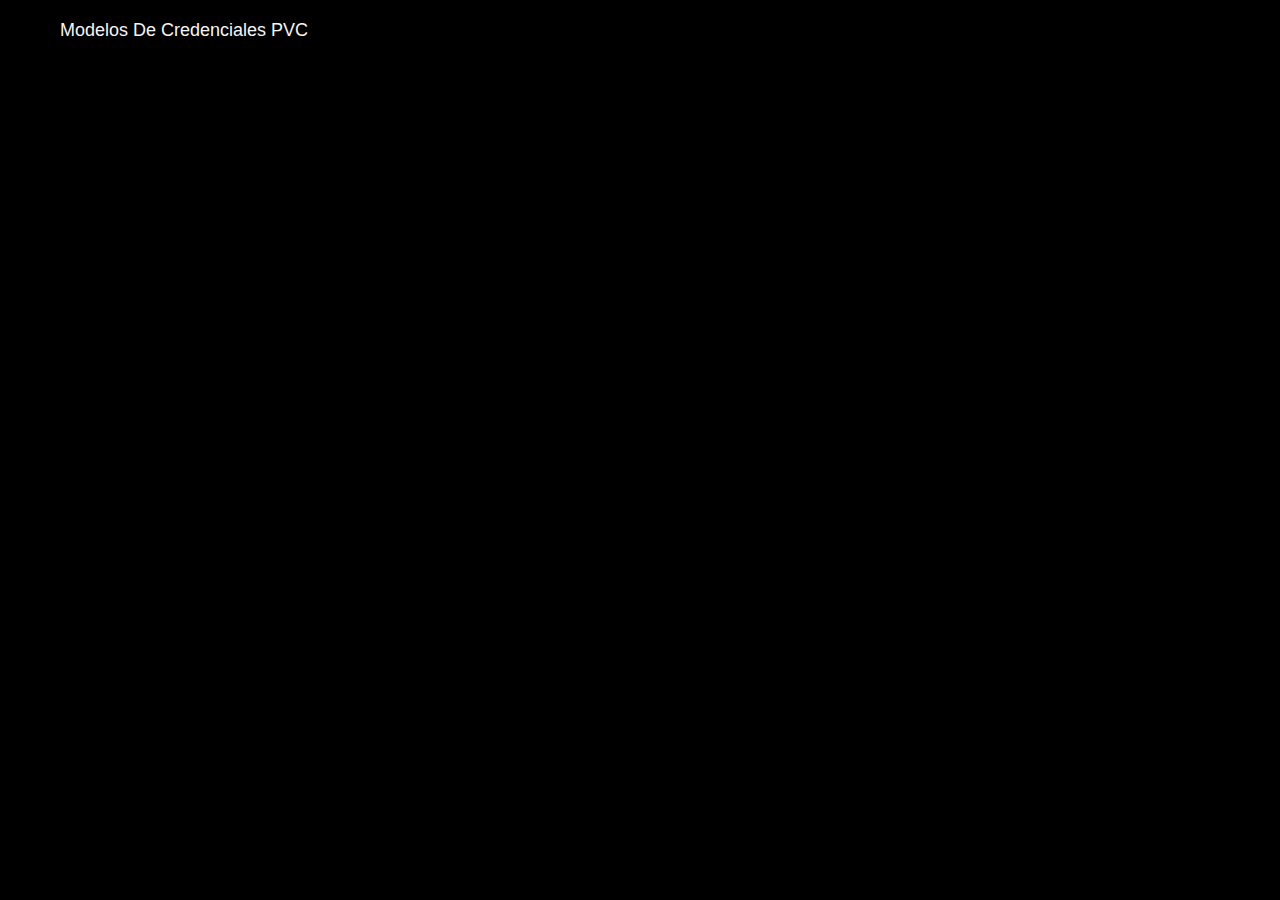
==== cards.html @ 436a17e7 "Add files via upload" ====
<!DOCTYPE html>
<html lang="en">
<head>
    <meta charset="UTF-8">
    <meta name="viewport" content="width=device-width, initial-scale=1.0">
    <title>Funciones</title>
    <link rel="stylesheet" href="https://cdn.jsdelivr.net/npm/swiper@9/swiper-bundle.min.css"/>
    <link rel="icon" href="https://urieltgc.github.io/images/imgs/img/icons/moon.ico">
    <link rel="stylesheet" href="styles.css">
</head>
<body>

    <nav class="navbar contaner">
        <div class="left">
            <ul>
                <li><img class="logo" src="icons/logos.png" alt=""></li>
                <li>Modelos de Credenciales PVC</li>
            </ul>
        </div>

        <!--div class="right">
            <ul>
                <li><a style="color: aqua;" href="../../">Inicio</a></li>
                <li>
                    <label for="dias">Selecciona un día:</label>
                    <select style="background-color: transparent; color: #fff; border-radius: 25px; font-size: 15px; margin-right: 25pxpx;" id="dias" name="dias" onchange="location = this.value;">
                        <option style="background-color: #000;" value="index.html">Martes</option>
                        <option style="background-color: #000;" value="index-2.html">Miércoles</option>
                        <option style="background-color: #000;" value="index-3.html">Jueves</option>
                        <option style="background-color: #000;" value="index-4.html">Viernes</option>
                        <option style="background-color: #000;" value="index-5.html">Sábado</option>
                        <option style="background-color: #000;" value="index-6.html">Domingo</option>
                    </select>
                </li>
            </ul>
        </div-->
    </nav>

    <div class="swiper mySwiper container">
        <div class="swiper-wrapper" id="image-container"></div>
    </div>
        <div class="desktop">
            <img src="PAGINA/LOGO.png" alt="">
    </div>

    <script src="https://cdn.jsdelivr.net/npm/swiper@9/swiper-bundle.min.js"></script>
    <script >
         const maxImages = 100; // Cambia este valor según el rango estimado de imágenes
        const imagePath = "pagina/credenciales/"; // Ruta de las imágenes
        const imageContainer = document.getElementById("image-container");

        // Función para cargar imágenes
        function loadImages() {
            for (let i = 0; i < maxImages; i++) {
                const formattedNumber = i.toString().padStart(2, '0'); // Formato 00, 01, 02, etc.
                const imageFile = `${imagePath}${formattedNumber}.jpg`;

                // Verificar si la imagen existe
                const imgTest = new Image();
                imgTest.src = imageFile;

                imgTest.onload = function () {
                    // Solo agregar la imagen si existe
                    const slide = document.createElement("div");
                    slide.classList.add("swiper-slide");

                    const img = document.createElement("img");
                    img.src = imageFile;
                    img.alt = `Image ${formattedNumber}`;

                    slide.appendChild(img);
                    imageContainer.appendChild(slide);
                };

                imgTest.onerror = function () {
                    console.log(`Imagen ${imageFile} no encontrada.`);
                };
            }
        }

        // Cargar imágenes al inicializar la página
        loadImages();
var swiper = new Swiper(".mySwiper",{
    slidesPerView: 1,
    spaceBetween: 80,
    grabCursor:true,
    loop: true,
    breakpoints: {
        991:{
            slidesPerView:3
        }
    }
})

document.addEventListener("contextmenu", function(e) {
    e.preventDefault();
  });
    </script>
    <script src="../../repositorios/source/lock.js"></script>
</body>
</html>
---- styles.css ----
*{
    margin: 0;
    padding: 0;
    text-decoration: none;
    list-style: none;
}

body{
    background: url(images/bg.png);
    background-color: #000000;
    background-repeat: no-repeat;
    background-size: cover;
    font-family: 'Franklin Gothic Medium', 'Arial Narrow', Arial, sans-serif;
    min-height: 50vh;
}

.logo {
    font-size: 30px;
    font-weight: bold;
    color: #ffffff;
    width: 150px;
}
.contaner{
    margin: 0 auto;
    background-color: transparent;
}

.container{
    max-width: 1040px;
    margin: 0 auto;
}

.navbar{
    padding: 20px 0;
    display: flex;
    justify-content: space-between;
}

ul{
    display: flex;
}

li{
    padding: 0 20px;
    text-transform: capitalize;
    color: #f5f5f5;
    font-size: 18px;
}

li a{
    font-size: 18px;
    color: #f5f5f5;
    text-transform: capitalize;
}

.swiper{
    margin-top: 40px;
}

.swiper-slide{
    margin-bottom: 50px;
    background-color: #ffffff;
    box-shadow: 0 30px 30px rgba(255, 255, 255, 0.2);
    border-radius: 15px;
    height: 420px;
    width: 295px;
    position: relative;
}

.swiper-slide img{
    margin-bottom: 50px;
    width: 295px;
    border-radius: 15px;
    height: 420px;
}

.swiper-txt{
    position: absolute;
    padding: 25px;
}

.swiper-txt h3{
    font-size: 20px;
    margin-bottom: 5px;
    color: #ffffff;
}

.swiper-txt p{
    font-size: 18px;
    margin-bottom: 5px;
    color: hsl(60, 8%, 58%);
}

.desktop{
    text-align: center;
    z-index: 1;
}

.desktop img{
    width: 800px;
}

@media(max-width:991px){
    .navbar{
        padding: 30px;
    }

    .left{
        display: none;
    }

    .swiper{
        padding: 0 70px;
    }

    .swiper-slide img{
        width: 100%;
    }

    .desktop{
        padding: 30px;
    }

    .desktop img{
        width: 100%;
    }
}
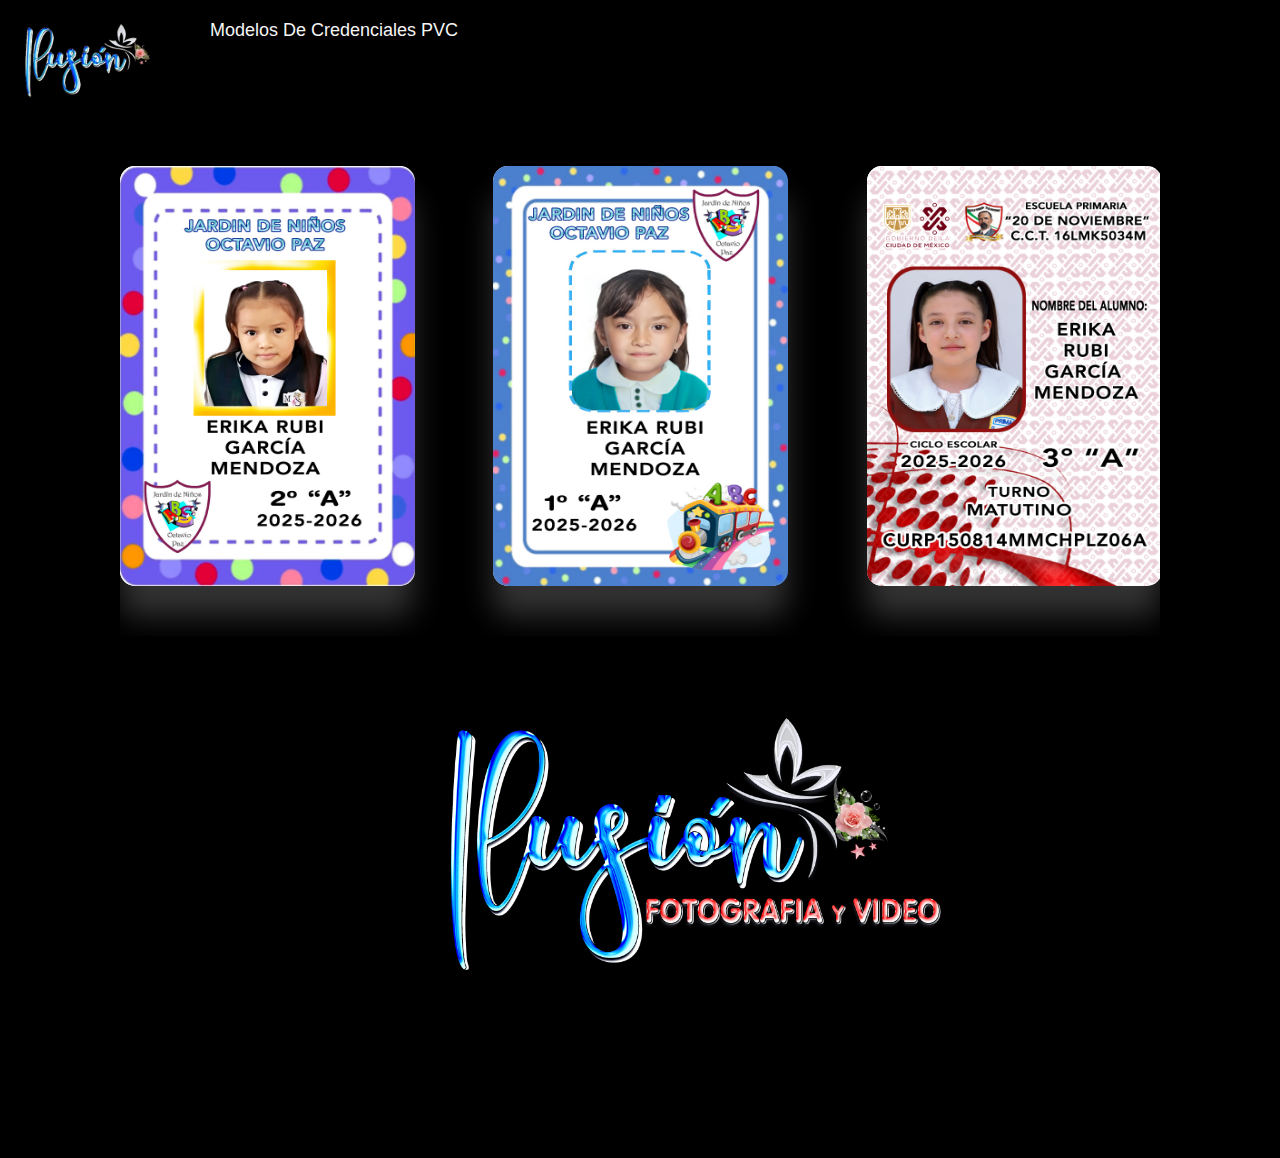
==== commit a5353b51: "Update cards.html" ====
--- a/cards.html
+++ b/cards.html
@@ -46,7 +46,7 @@
     <script src="https://cdn.jsdelivr.net/npm/swiper@9/swiper-bundle.min.js"></script>
     <script >
          const maxImages = 100; // Cambia este valor según el rango estimado de imágenes
-        const imagePath = "pagina/credenciales/"; // Ruta de las imágenes
+        const imagePath = "PAGINA/CREDENCIALES/"; // Ruta de las imágenes
         const imageContainer = document.getElementById("image-container");
 
         // Función para cargar imágenes
@@ -98,4 +98,4 @@
     </script>
     <script src="../../repositorios/source/lock.js"></script>
 </body>
-</html>+</html>
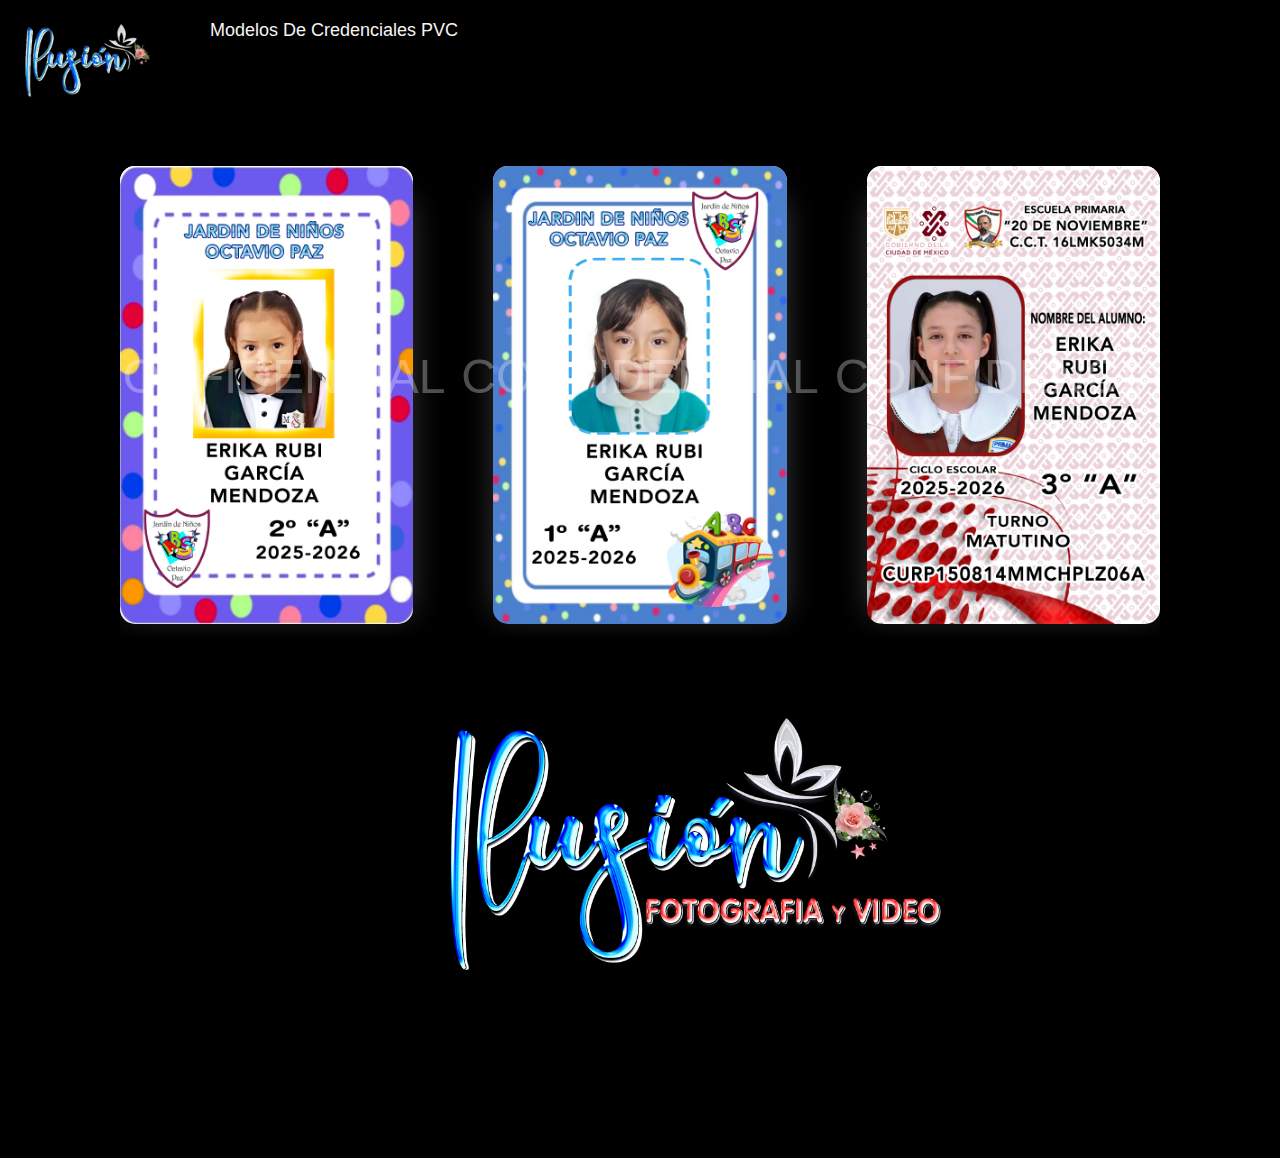
==== commit 9c7b1928: "Update cards.html" ====
--- a/cards.html
+++ b/cards.html
@@ -7,6 +7,37 @@
     <link rel="stylesheet" href="https://cdn.jsdelivr.net/npm/swiper@9/swiper-bundle.min.css"/>
     <link rel="icon" href="https://urieltgc.github.io/images/imgs/img/icons/moon.ico">
     <link rel="stylesheet" href="styles.css">
+    <style>
+        /* Marcas de agua */
+        .watermark {
+            position: absolute;
+            top: 50%;
+            left: 50%;
+            transform: translate(-50%, -50%);
+            font-size: 3rem;
+            color: rgba(255, 255, 255, 0.3);
+            pointer-events: none;
+            z-index: 9999;
+            text-transform: uppercase;
+        }
+
+        /* Difuminado por seguridad */
+        .blurred {
+            filter: blur(10px);
+        }
+
+        .swiper-slide {
+            position: relative;
+        }
+        .swiper-slide img {
+            display: block;
+            width: 100%;
+            height: auto;
+        }
+        .swiper-slide .watermark {
+            position: absolute;
+        }
+    </style>
 </head>
 <body>
 
@@ -17,39 +48,22 @@
                 <li>Modelos de Credenciales PVC</li>
             </ul>
         </div>
-
-        <!--div class="right">
-            <ul>
-                <li><a style="color: aqua;" href="../../">Inicio</a></li>
-                <li>
-                    <label for="dias">Selecciona un día:</label>
-                    <select style="background-color: transparent; color: #fff; border-radius: 25px; font-size: 15px; margin-right: 25pxpx;" id="dias" name="dias" onchange="location = this.value;">
-                        <option style="background-color: #000;" value="index.html">Martes</option>
-                        <option style="background-color: #000;" value="index-2.html">Miércoles</option>
-                        <option style="background-color: #000;" value="index-3.html">Jueves</option>
-                        <option style="background-color: #000;" value="index-4.html">Viernes</option>
-                        <option style="background-color: #000;" value="index-5.html">Sábado</option>
-                        <option style="background-color: #000;" value="index-6.html">Domingo</option>
-                    </select>
-                </li>
-            </ul>
-        </div-->
     </nav>
 
     <div class="swiper mySwiper container">
         <div class="swiper-wrapper" id="image-container"></div>
     </div>
-        <div class="desktop">
-            <img src="PAGINA/LOGO.png" alt="">
+    <div class="desktop">
+        <img src="PAGINA/LOGO.png" alt="">
     </div>
 
     <script src="https://cdn.jsdelivr.net/npm/swiper@9/swiper-bundle.min.js"></script>
-    <script >
-         const maxImages = 100; // Cambia este valor según el rango estimado de imágenes
+    <script>
+        const maxImages = 100; // Cambia este valor según el rango estimado de imágenes
         const imagePath = "PAGINA/CREDENCIALES/"; // Ruta de las imágenes
         const imageContainer = document.getElementById("image-container");
 
-        // Función para cargar imágenes
+        // Función para cargar imágenes con marcas de agua
         function loadImages() {
             for (let i = 0; i < maxImages; i++) {
                 const formattedNumber = i.toString().padStart(2, '0'); // Formato 00, 01, 02, etc.
@@ -68,7 +82,12 @@
                     img.src = imageFile;
                     img.alt = `Image ${formattedNumber}`;
 
+                    const watermark = document.createElement("div");
+                    watermark.classList.add("watermark");
+                    watermark.textContent = "Confidencial";
+
                     slide.appendChild(img);
+                    slide.appendChild(watermark);
                     imageContainer.appendChild(slide);
                 };
 
@@ -80,22 +99,43 @@
 
         // Cargar imágenes al inicializar la página
         loadImages();
-var swiper = new Swiper(".mySwiper",{
-    slidesPerView: 1,
-    spaceBetween: 80,
-    grabCursor:true,
-    loop: true,
-    breakpoints: {
-        991:{
-            slidesPerView:3
-        }
-    }
-})
 
-document.addEventListener("contextmenu", function(e) {
-    e.preventDefault();
-  });
+        var swiper = new Swiper(".mySwiper", {
+            slidesPerView: 1,
+            spaceBetween: 80,
+            grabCursor: true,
+            loop: true,
+            breakpoints: {
+                991: {
+                    slidesPerView: 3
+                }
+            }
+        });
+
+        // Bloquear clic derecho
+        document.addEventListener("contextmenu", function(e) {
+            e.preventDefault();
+        });
+
+        // Bloquear tecla PrintScreen
+        document.addEventListener("keydown", function(e) {
+            if (e.key === "PrintScreen") {
+                alert("Capturas de pantalla no permitidas.");
+                document.body.style.filter = "blur(10px)";
+                setTimeout(() => {
+                    document.body.style.filter = "none";
+                }, 3000);
+            }
+        });
+
+        // Difuminar contenido al cambiar de pestaña
+        document.addEventListener("visibilitychange", function () {
+            if (document.visibilityState === "hidden") {
+                document.body.classList.add("blurred");
+            } else {
+                document.body.classList.remove("blurred");
+            }
+        });
     </script>
-    <script src="../../repositorios/source/lock.js"></script>
 </body>
 </html>
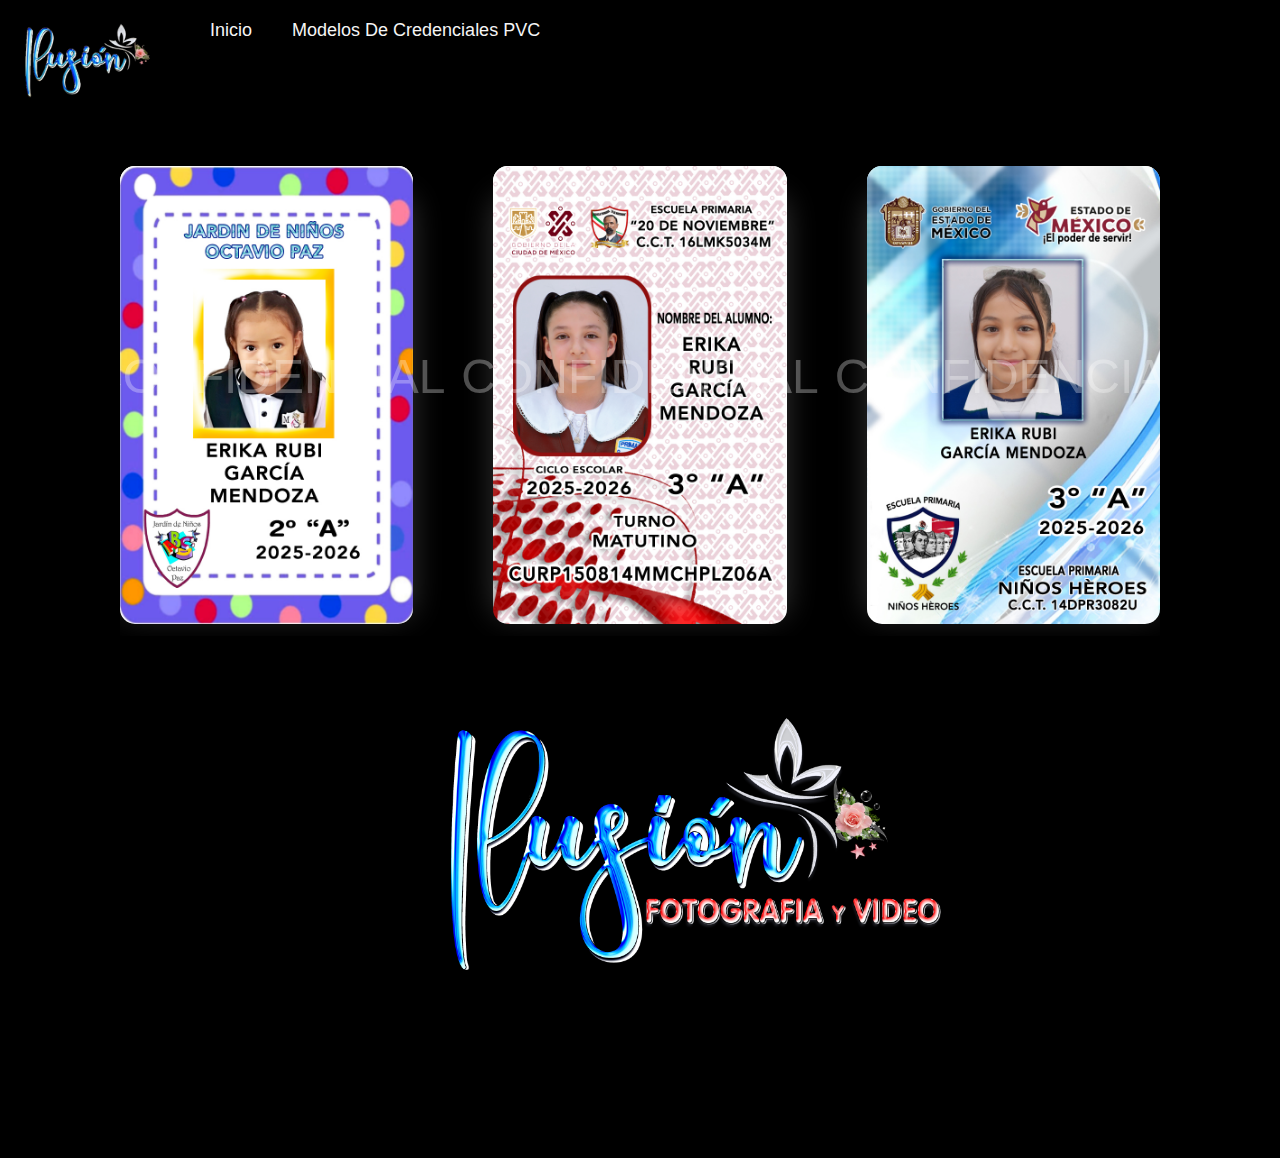
==== commit 424b0755: "Update cards.html" ====
--- a/cards.html
+++ b/cards.html
@@ -3,9 +3,8 @@
 <head>
     <meta charset="UTF-8">
     <meta name="viewport" content="width=device-width, initial-scale=1.0">
-    <title>Funciones</title>
+    <title>CREDENCIALES</title>
     <link rel="stylesheet" href="https://cdn.jsdelivr.net/npm/swiper@9/swiper-bundle.min.css"/>
-    <link rel="icon" href="https://urieltgc.github.io/images/imgs/img/icons/moon.ico">
     <link rel="stylesheet" href="styles.css">
     <style>
         /* Marcas de agua */
@@ -44,7 +43,8 @@
     <nav class="navbar contaner">
         <div class="left">
             <ul>
-                <li><img class="logo" src="icons/logos.png" alt=""></li>
+               <li><a href="https://ilusionfoto.com/"><img class="logo" src="icons/logos.png" alt=""></a></li>
+                <li><a href="https://ilusionfoto.com/">Inicio</a></li>
                 <li>Modelos de Credenciales PVC</li>
             </ul>
         </div>
